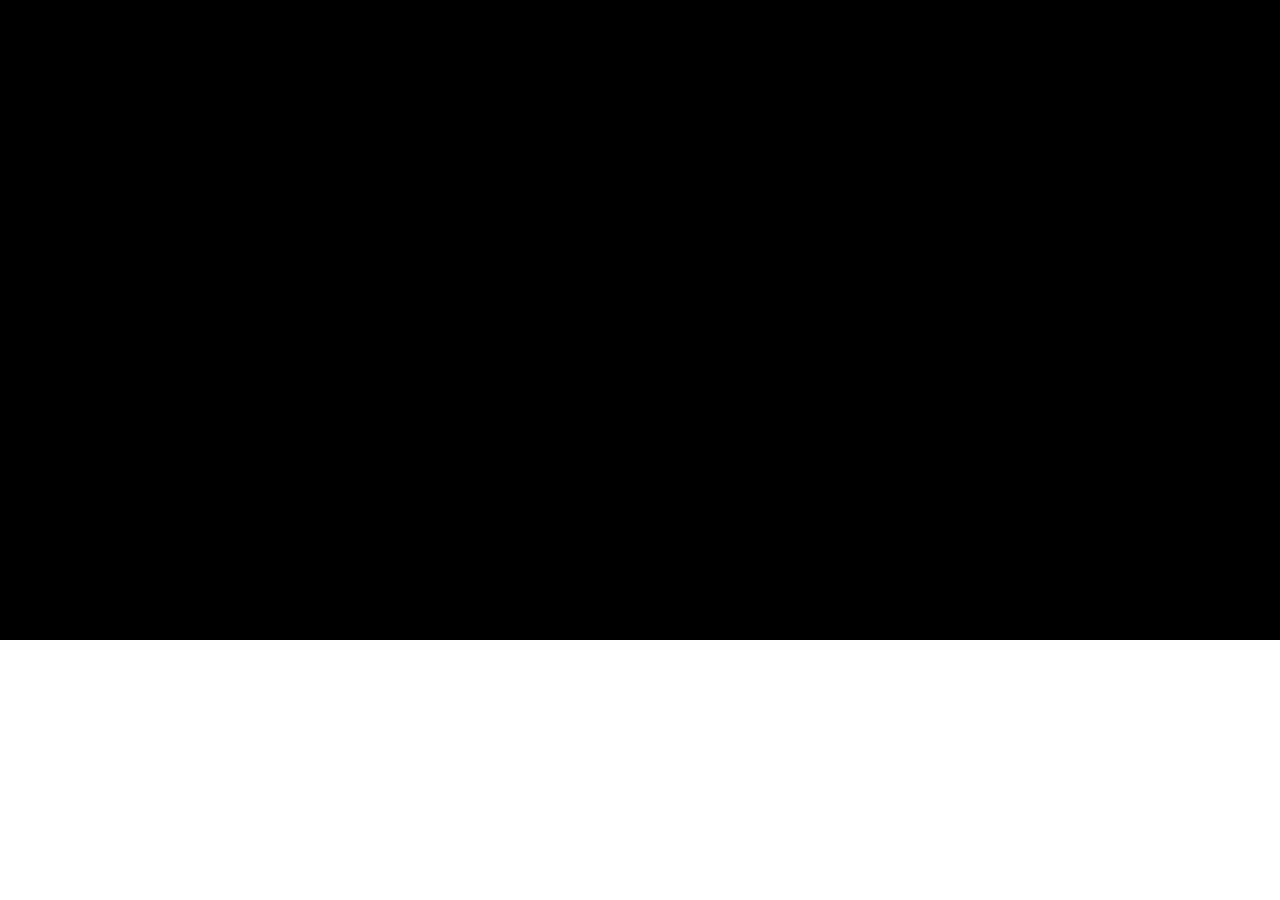
==== index.html @ ec850b06 "Rename patatapClone.html to index.html" ====
<!DOCTYPE html>
<html lang="en">
<head>
    <meta charset="UTF-8">
    <meta name="viewport" content="width=device-width, initial-scale=1.0">
    <meta http-equiv="X-UA-Compatible" content="ie=edge">
    <title>Patatap Clone</title>
    <link rel="stylesheet" href="patatapClone.css">
    <script type="text/javascript" src="paperJS/dist/paper-full.js"></script>
    <script type="text/javascript" src="https://cdnjs.cloudflare.com/ajax/libs/howler/2.1.2/howler.js"></script>
    <script type="text/paperscript" canvas="myCanvas">

        var keyData = {

            q: {
                sound: new Howl({
                 src: ['sounds/bubbles.mp3']
                }),
                color: '#1abc9c'
            },
            w: {
                sound: new Howl({
                    src: ['sounds/clay.mp3']
                }),
                color: '#2ecc71'
            },
            e: {
                sound: new Howl({
                    src: ['sounds/confetti.mp3']
                }),
                color: '#3498db'
            },
            r: {
                sound: new Howl({
                    src: ['sounds/corona.mp3']
                }),
                color: '#9b59b6'
            },
            t: {
                sound: new Howl({
                     src: ['sounds/dotted-spiral.mp3']
                }),
                color: '#34495e'
            },
            y: {
                sound: new Howl({
                    src: ['sounds/flash-1.mp3']
                }),
                color: '#16a085'
            },
            u: {
                sound: new Howl({
                    src: ['sounds/flash-2.mp3']
                }),
                color: '#27ae60'
            },
            i: {
                sound: new Howl({
                    src: ['sounds/flash-3.mp3']
                }),
                color: '#2980b9'
            },
            o: {
                sound: new Howl({
                    src: ['sounds/glimmer.mp3']
                }),
                color: '#8e44ad'
            },
            p: {
                sound: new Howl({
                    src: ['sounds/moon.mp3']
                }),
                color: '#2c3e50'
            },
            a: {
                sound: new Howl({
                    src: ['sounds/pinwheel.mp3']
                }),
                color: '#f1c40f'
            },
            s: {
                sound: new Howl({
                    src: ['sounds/piston-1.mp3']
                }),
                color: '#e67e22'
            },
            d: {
                sound: new Howl({
                    src: ['sounds/piston-2.mp3']
                }),
                color: '#e74c3c'
            },
            f: {
                sound: new Howl({
                    src: ['sounds/prism-1.mp3']
                }),
                color: '#95a5a6'
            },
            g: {
                sound: new Howl({
                    src: ['sounds/prism-2.mp3']
                }),
                color: '#f39c12'
            },
            h: {
                sound: new Howl({
                    src: ['sounds/prism-3.mp3']
                }),
                color: '#d35400'
            },
            j: {
                sound: new Howl({
                    src: ['sounds/splits.mp3']
                }),
                color: '#1abc9c'
            },
            k: {
                sound: new Howl({
                    src: ['sounds/squiggle.mp3']
                }),
                color: '#2ecc71'
            },
            l: {
                sound: new Howl({
                    src: ['sounds/strike.mp3']
                }),
                color: '#3498db'
            },
            z: {
                sound: new Howl({
                    src: ['sounds/suspension.mp3']
                }),
                color: '#9b59b6'
            },
            x: {
                sound: new Howl({
                    src: ['sounds/timer.mp3']
                }),
                color: '#34495e'
            },
            c: {
                sound: new Howl({
                    src: ['sounds/ufo.mp3']
                }),
                color: '#16a085'
            },
            v: {
                sound: new Howl({
                    src: ['sounds/veil.mp3']
                }),
                color: '#27ae60'
            },
            b: {
                sound: new Howl({
                    src: ['sounds/wipe.mp3']
                }),
                color: '#2980b9'
            },
            n: {
                sound: new Howl({
                    src: ['sounds/zig-zag.mp3']
                }),
                color: '#8e44ad'
            },
            m: {
                sound: new Howl({
                    src: ['sounds/moon.mp3']
                }),
                color: '#2c3e50'
            }
        }


    var circles = [];
    function onKeyDown(event) {
        var maxPoint = new Point(view.size.width, view.size.height);
        var randomPoint = Point.random();
        var point = maxPoint * randomPoint;
        var newCircle =new Path.Circle(point, 300)
        newCircle.fillColor = keyData[event.key].color;
        circles.push(newCircle);
        keyData[event.key].sound.play();
    }

    function onFrame(event) {
        for(var i=0; i<circles.length; i++){
            circles[i].fillColor.hue += 1;
            circles[i].scale(.9);
            if(circles[i].area < 1){
                circles[i].remove(); // remove the circle from the canvas
                circles.splice(i, 1); // remove the circle from the array
                console.log(circles);
            }
        };
    }

    </script>
</head>
<body>
    <canvas id="myCanvas" resize></canvas>
</body>
</html>
---- patatapClone.css ----
#myCanvas{
    background: black;
    width: 100%;
}
html, body{
    margin: 0;
    height: 100%;
}
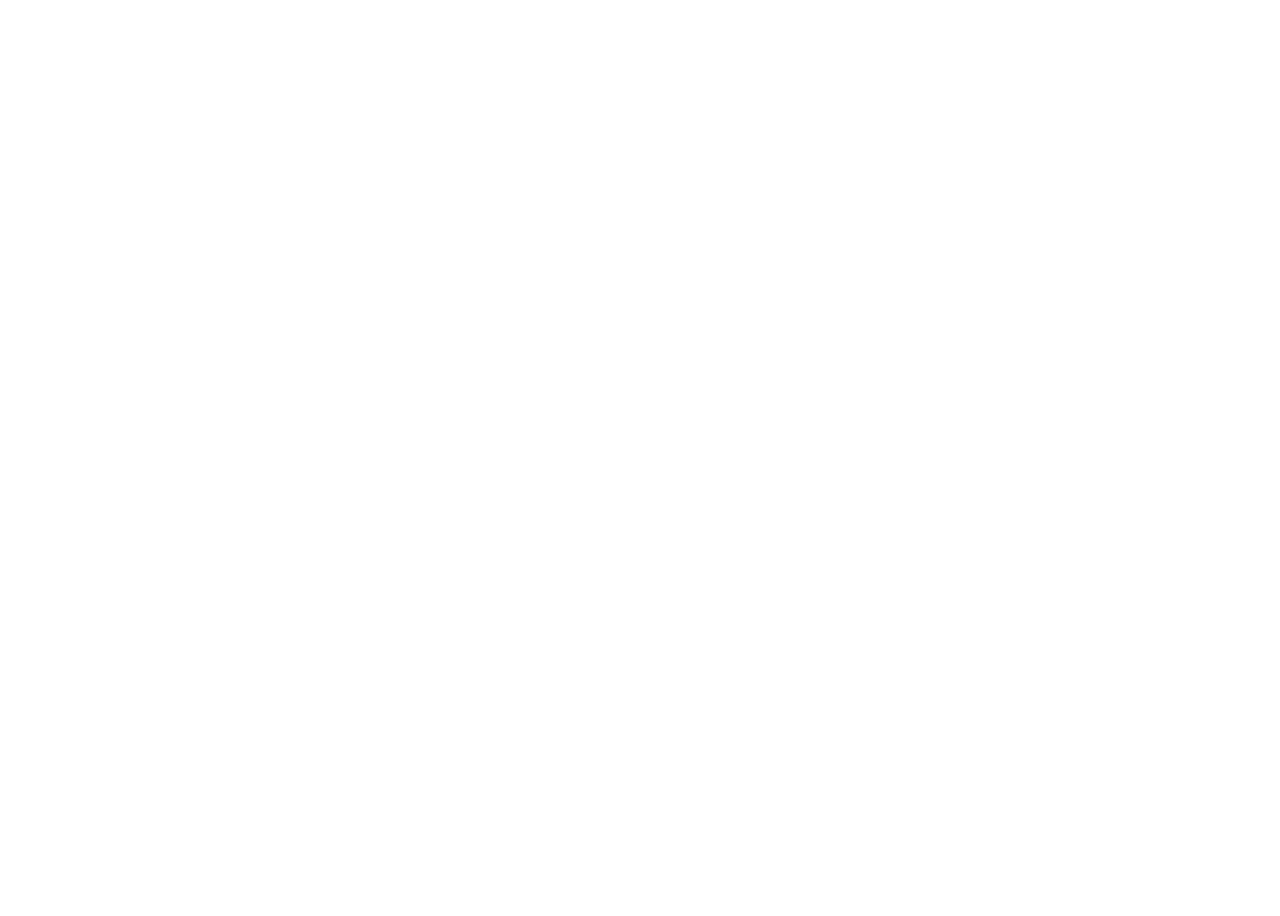
==== commit 1716ceab: "Update index.html" ====
--- a/index.html
+++ b/index.html
@@ -189,7 +189,7 @@
             if(circles[i].area < 1){
                 circles[i].remove(); // remove the circle from the canvas
                 circles.splice(i, 1); // remove the circle from the array
-                console.log(circles);
+               
             }
         };
     }
@@ -197,6 +197,7 @@
     </script>
 </head>
 <body>
-    <canvas id="myCanvas" resize></canvas>
+<!--     <canvas id="myCanvas" resize></canvas> -->
+    <p class="textInstruction"> Press any key (a-z) </p>
 </body>
 </html>
--- a/patatapClone.css
+++ b/patatapClone.css
@@ -5,4 +5,8 @@
 html, body{
     margin: 0;
     height: 100%;
-}+}
+.textInstruction {
+    color: white;
+    text-align: center;
+}
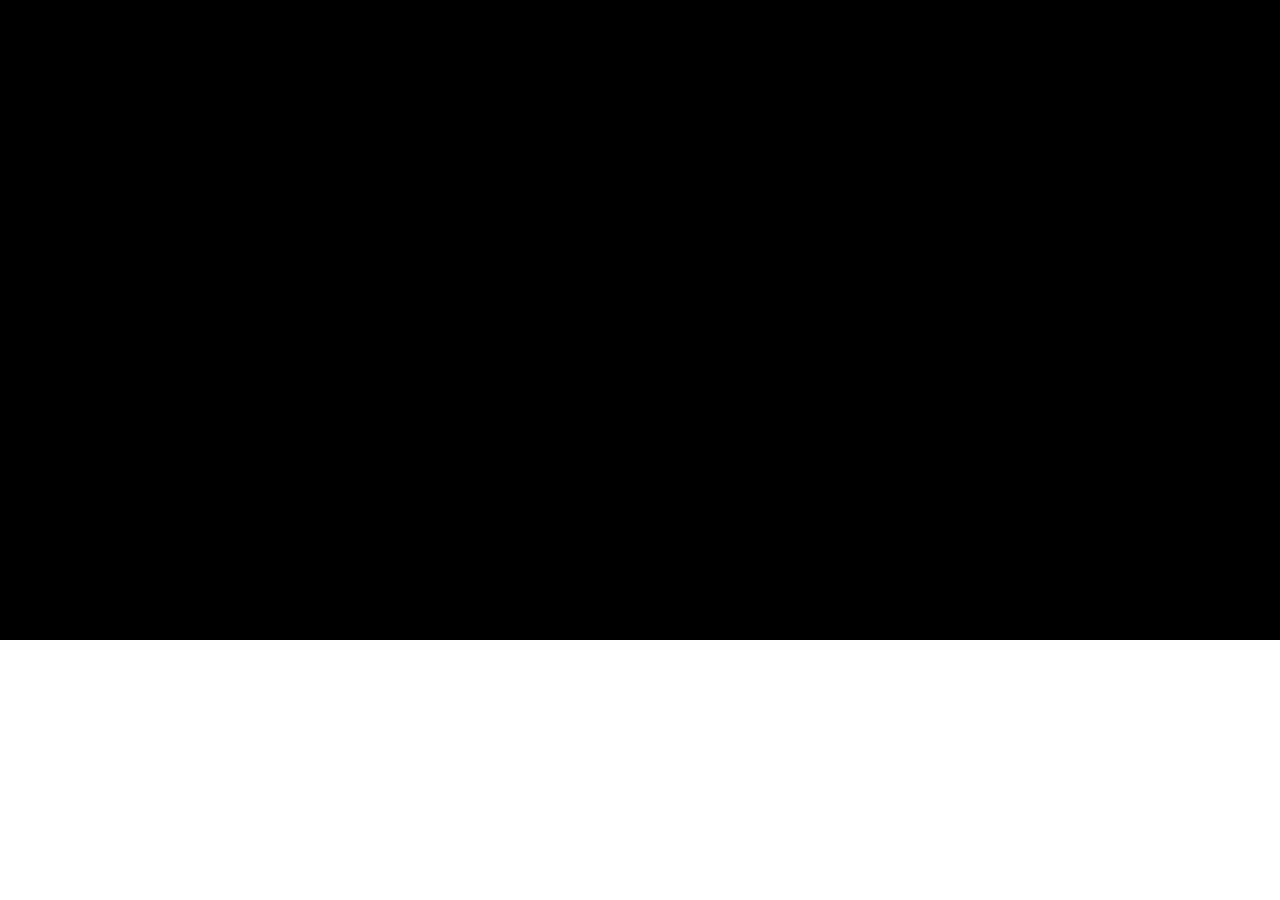
==== commit 0b74e32b: "Update index.html" ====
--- a/index.html
+++ b/index.html
@@ -197,7 +197,7 @@
     </script>
 </head>
 <body>
-<!--     <canvas id="myCanvas" resize></canvas> -->
+    <canvas id="myCanvas" resize></canvas>
     <p class="textInstruction"> Press any key (a-z) </p>
 </body>
 </html>
